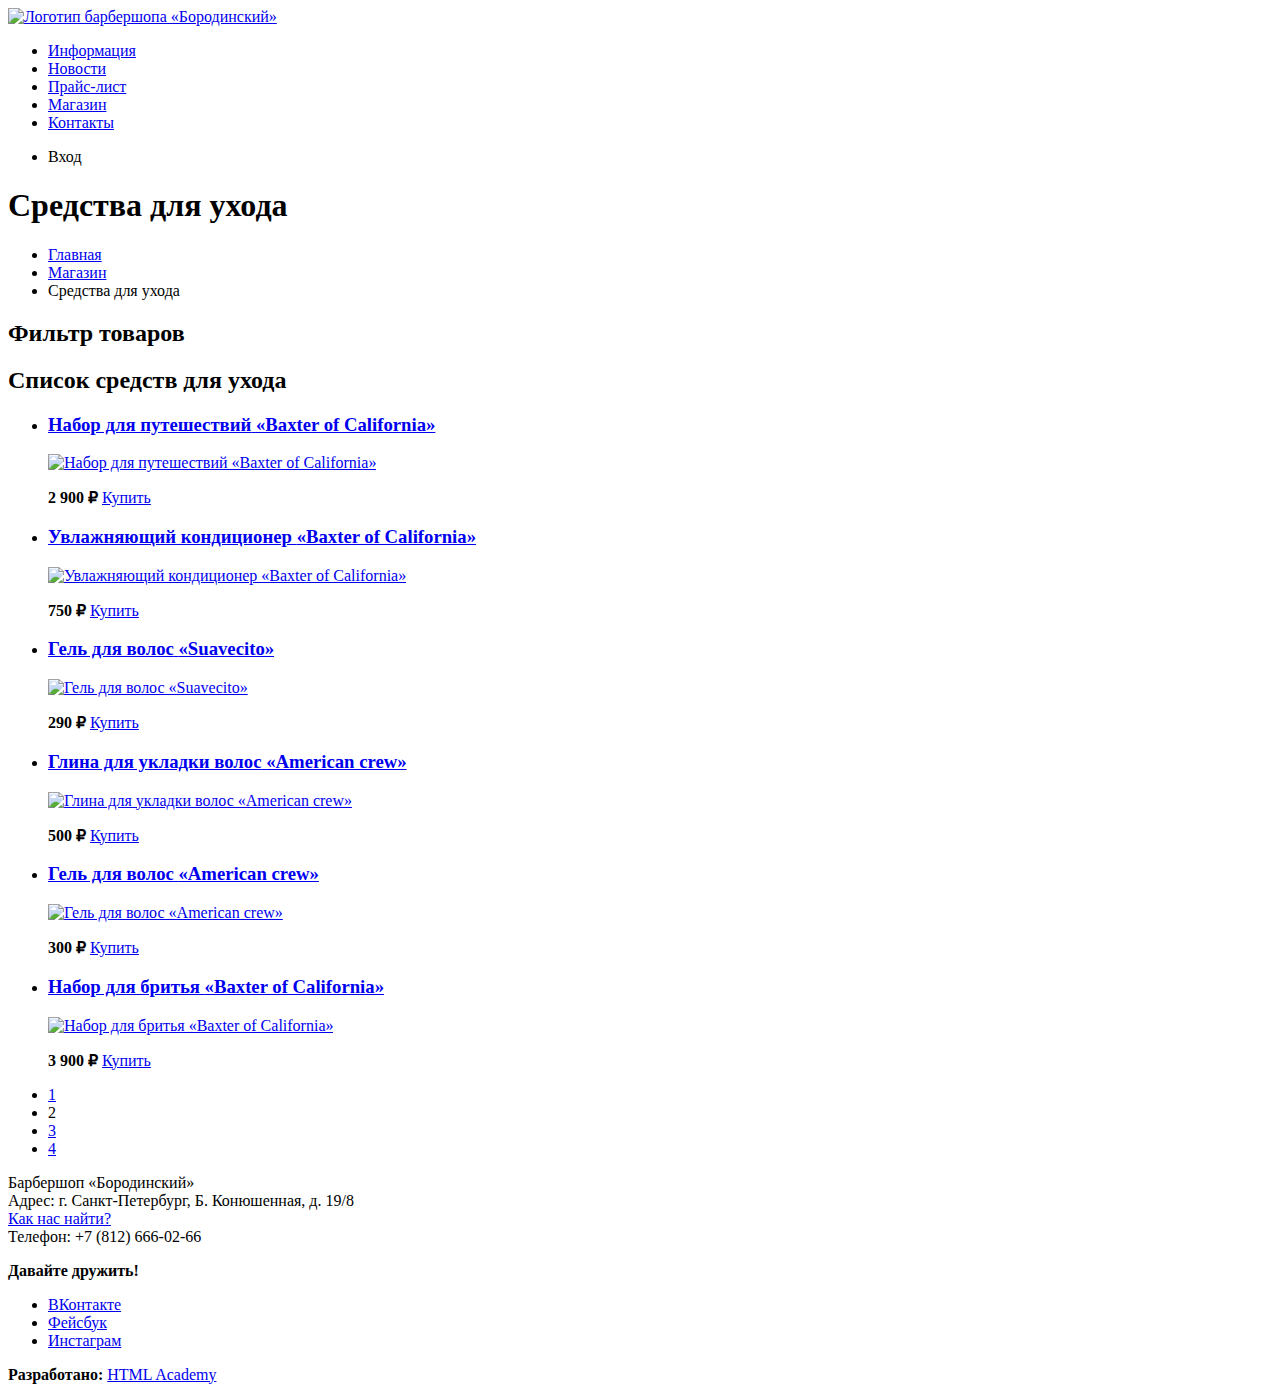
==== catalog.html @ 6e804581 "Исправляет логотип на внутренних страницах" ====
<!DOCTYPE html>
<html lang="ru">
  <head>
    <meta charset="utf-8">
    <title>Барбершоп «Бородинский»</title>
  </head>
  <body>

<!-- Шапка с навигацией + логотип -->
    <header class="main-header">
      <nav class="main-navigation">
        <a class="main-header-logo" href="index.html">
          <img src="img/logo.svg" width="111" height="24" alt="Логотип барбершопа «Бородинский»">
        </a>
        <ul class="site-navigation">
          <li><a href="info.html">Информация</a></li>
          <li><a href="news.html">Новости</a></li>
          <li><a href="price.html">Прайс-лист</a></li>
          <li><a href="catalog.html">Магазин</a></li>
          <li><a href="contacts.html">Контакты</a></li>
        </ul>
        <ul class="user-navigation">
          <li class="login-link">Вход</li>
        </ul>
      </nav>
    </header>

<!-- Основное содержание страницы -->
    <main class="container">
      <h1 class="page-title">Cредства для ухода</h1>
      <ul class="breadcrumbs">
        <li><a href="index.html">Главная</a></li>
        <li><a href="catalog.html">Магазин</a></li>
        <li class="breadcrumbs-current">Средства для ухода</li>
      </ul>

<!-- Фильтр товаров -->
      <section class="filters">
        <h2 class="visually-hidden">Фильтр товаров</h2>
        <!-- Здесь будет форма -->
      </section>

<!-- Список всех товаров -->
      <section class="catalog">
        <h2 class="visually-hidden">Список средств для ухода</h2>
        <ul class="catalog-list">
          <li class="catalog-item">
            <h3>
              <a href="catalog-item.html">
                <span class="catalog-category">Набор для путешествий</span>
                <span class="catalog-item-title">«Baxter of California»</span>
              </a>
            </h3>
            <p class="catalog-item-image">
              <a href="catalog-item.html">
                <img src="img/product-1.jpg" width="220" height="165" alt="Набор для путешествий «Baxter of California»">
              </a>
            </p>
            <p class="catalog-item-price">
              <b>2 900 ₽</b>
              <a class="button" href="#">Купить</a>
            </p>
          </li>
          <li class="catalog-item">
            <h3>
              <a href="catalog-item.html">
                <span class="catalog-category">Увлажняющий кондиционер</span>
                <span class="catalog-item-title">«Baxter of California»</span>
              </a>
            </h3>
            <p class="catalog-item-image">
              <a href="catalog-item.html">
                <img src="img/product-2.jpg" width="220" height="165" alt="Увлажняющий кондиционер «Baxter of California»">
              </a>
            </p>
            <p class="catalog-item-price">
              <b>750 ₽</b>
              <a class="button" href="#">Купить</a>
            </p>
          </li>
          <li class="catalog-item">
            <h3>
              <a href="catalog-item.html">
                <span class="catalog-category">Гель для волос</span>
                <span class="catalog-item-title">«Suavecito»</span>
              </a>
            </h3>
            <p class="catalog-item-image">
              <a href="catalog-item.html">
                <img src="img/product-3.jpg" width="220" height="165" alt="Гель для волос «Suavecito»">
              </a>
            </p>
            <p class="catalog-item-price">
              <b>290 ₽</b>
              <a class="button" href="#">Купить</a>
            </p>
          </li>
          <li class="catalog-item">
            <h3>
              <a href="catalog-item.html">
                <span class="catalog-category">Глина для укладки волос</span>
                <span class="catalog-item-title">«American crew»</span>
              </a>
            </h3>
            <p class="catalog-item-image">
              <a href="catalog-item.html">
                <img src="img/product-4.jpg" width="220" height="165" alt="Глина для укладки волос «American crew»">
              </a>
            </p>
            <p class="catalog-item-price">
              <b>500 ₽</b>
              <a class="button" href="#">Купить</a>
            </p>
          </li>
          <li class="catalog-item">
            <h3>
              <a href="catalog-item.html">
                <span class="catalog-category">Гель для волос</span>
                <span class="catalog-item-title">«American crew»</span>
              </a>
            </h3>
            <p class="catalog-item-image">
              <a href="catalog-item.html">
                <img src="img/product-5.jpg" width="220" height="165" alt="Гель для волос «American crew»">
              </a>
            </p>
            <p class="catalog-item-price">
              <b>300 ₽</b>
              <a class="button" href="#">Купить</a>
            </p>
          </li>
          <li class="catalog-item">
            <h3>
              <a href="catalog-item.html">
                <span class="catalog-category">Набор для бритья</span>
                <span class="catalog-item-title">«Baxter of California»</span>
              </a>
            </h3>
            <p class="catalog-item-image">
              <a href="catalog-item.html">
                <img src="img/product-6.jpg" width="220" height="165" alt="Набор для бритья «Baxter of California»">
              </a>
            </p>
            <p class="catalog-item-price">
              <b>3 900 ₽</b>
              <a class="button" href="#">Купить</a>
            </p>
          </li>
        </ul>

<!-- Пагинация -->
        <ul class="pagination-list">
          <li class="pagination-item"><a href="#">1</a></li>
          <li class="pagination-item pagination-item-current"><a>2</a></li>
          <li class="pagination-item"><a href="#">3</a></li>
          <li class="pagination-item"><a href="#">4</a></li>
        </ul>
      </section>
    </main>

<!-- Подвал сайта -->
    <footer class="index-footer">
      <p class="footer-contacts">
        Барбершоп «Бородинский»<br>
        Адрес: г. Санкт-Петербург, Б. Конюшенная, д. 19/8<br>
        <a href="map.html">Как нас найти?</a><br>
        Телефон: +7 (812) 666-02-66
      </p>
      <div class="footer-social">
        <b>Давайте дружить!</b>
        <ul>
          <li><a class="social-button" href="#">ВКонтакте</a></li>
          <li><a class="social-button" href="#">Фейсбук</a></li>
          <li><a class="social-button" href="#">Инстаграм</a></li>
        </ul>
      </div>
      <p class="footer-copyright">
        <b>Разработано:</b>
        <a class="button" href="https://htmlacademy.ru">HTML Academy</a>
      </p>
    </footer>

<!-- Тут будет разметка попапов -->

  </body>
</html>
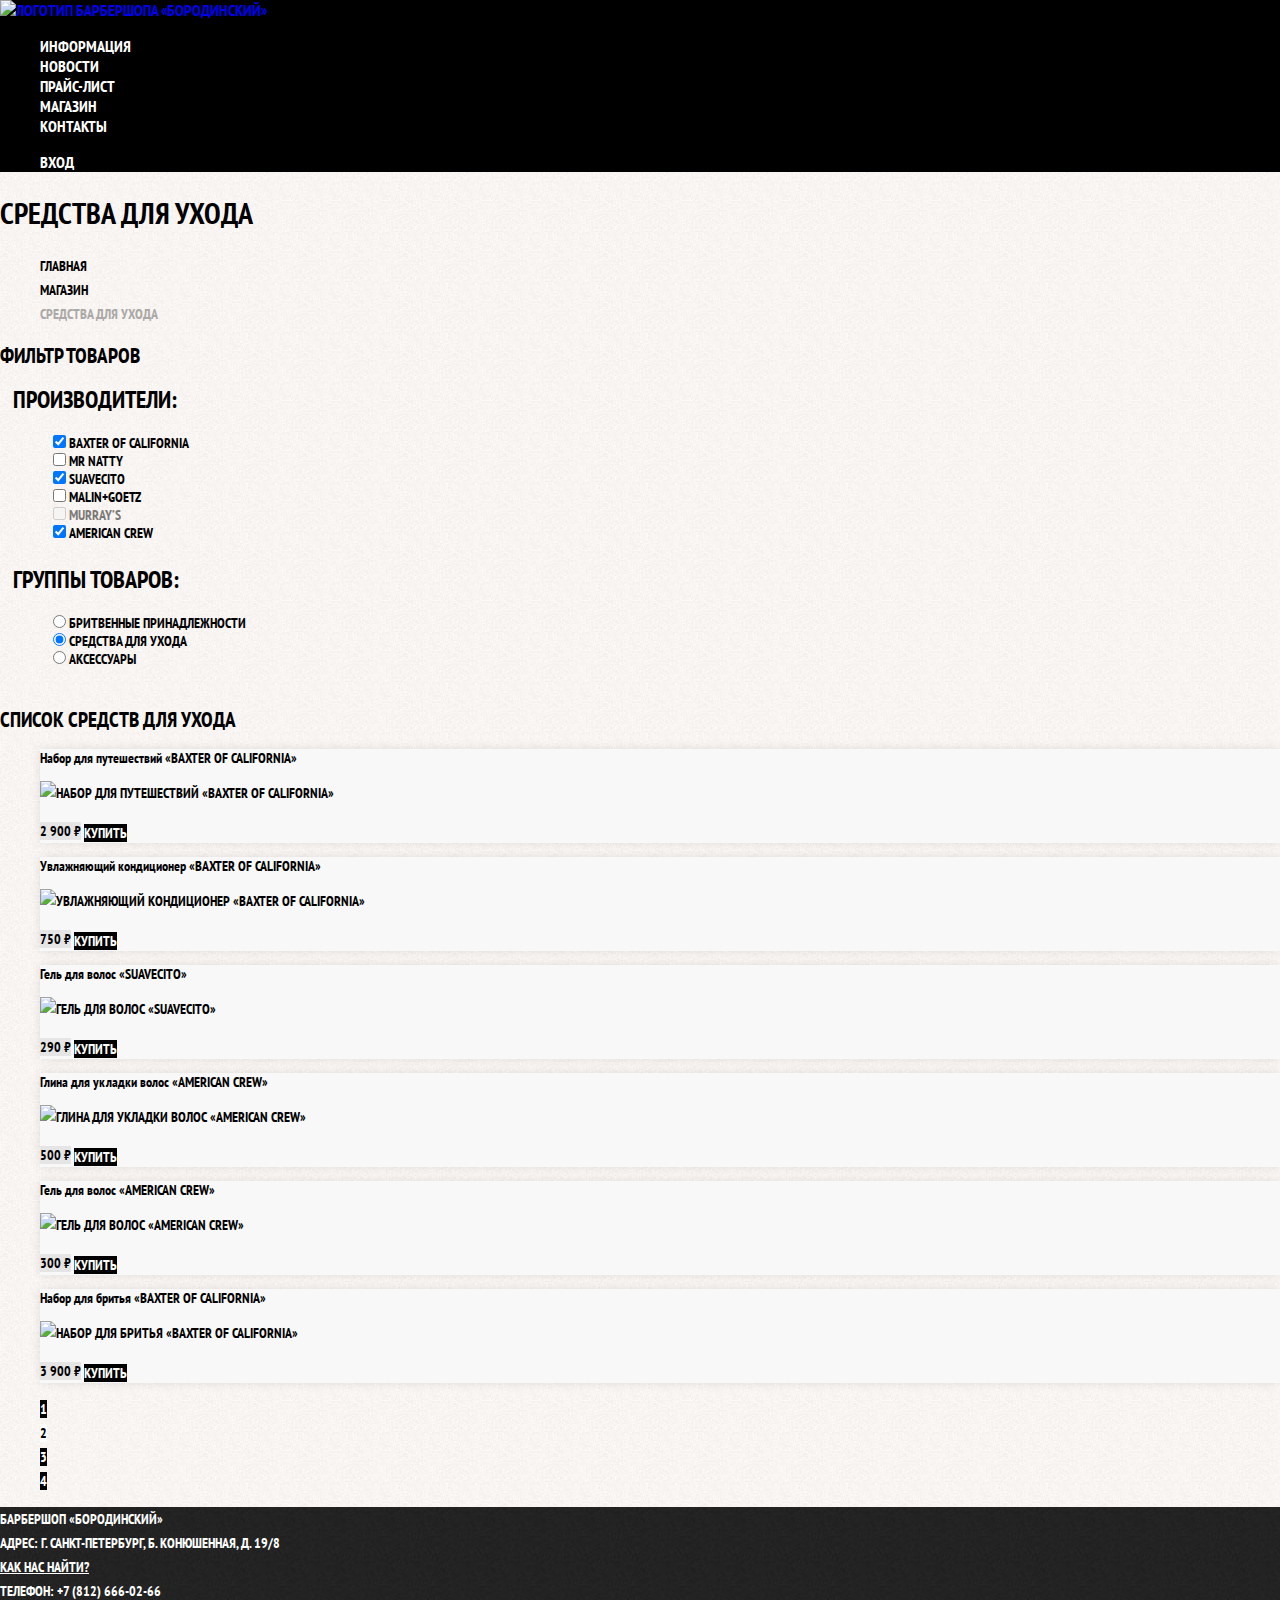
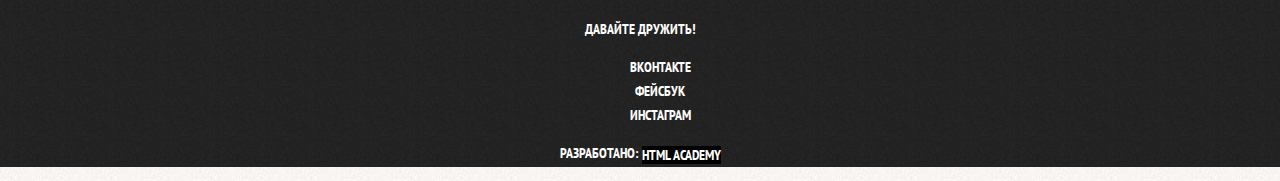
==== commit e0fa2633: "Добавляет некоторые уникальные стили внутренних страниц" ====
--- a/catalog.html
+++ b/catalog.html
@@ -3,8 +3,11 @@
   <head>
     <meta charset="utf-8">
     <title>Барбершоп «Бородинский»</title>
+    <link href="https://fonts.googleapis.com/css?family=PT+Sans+Narrow:400,700&amp;subset=latin,cyrillic" rel="stylesheet">
+    <link href="css/normalize.css" rel="stylesheet">
+    <link href="css/style.css" rel="stylesheet">
   </head>
-  <body>
+  <body class="inner-page">
 
 <!-- Шапка с навигацией + логотип -->
     <header class="main-header">
@@ -37,7 +40,54 @@
 <!-- Фильтр товаров -->
       <section class="filters">
         <h2 class="visually-hidden">Фильтр товаров</h2>
-        <!-- Здесь будет форма -->
+        <form class="filter" method="get" action="https://echo.htmlacademy.ru">
+          <fieldset>
+            <legend>Производители:</legend>
+            <ul>
+              <li class="filter-option">
+                <input class="visually-hidden filter-input filter-input-checkbox" type="checkbox" name="baxter-of-california" id="filter-baxter-of-california" checked>
+                <label for="filter-baxter-of-california">Baxter of California</label>
+              </li>
+              <li class="filter-option">
+                <input class="visually-hidden filter-input filter-input-checkbox" type="checkbox" name="mr-natty" id="filter-mr-natty">
+                <label for="filter-mr-natty">Mr Natty</label>
+              </li>
+              <li class="filter-option">
+                <input class="visually-hidden filter-input filter-input-checkbox" type="checkbox" name="suavecito" id="filter-suavecito" checked>
+                <label for="filter-suavecito">Suavecito</label>
+              </li>
+              <li class="filter-option">
+                <input class="visually-hidden filter-input filter-input-checkbox" type="checkbox" name="malin-goetz" id="filter-malin-goetz">
+                <label for="filter-malin-goetz">Malin+Goetz</label>
+              </li>
+              <li class="filter-option">
+                <input class="visually-hidden filter-input filter-input-checkbox" type="checkbox" name="murrays" id="filter-murrays" disabled>
+                <label for="filter-murrays">Murray’s</label>
+              </li>
+              <li class="filter-option">
+                <input class="visually-hidden filter-input filter-input-checkbox" type="checkbox" name="american-crew" id="filter-american-crew" checked>
+                <label for="filter-american-crew">American Crew</label>
+              </li>
+            </ul>
+          </fieldset>
+          <fieldset>
+            <legend>Группы товаров:</legend>
+            <ul>
+              <li class="filter-option">
+                <input class="visually-hidden filter-input filter-input-radio" type="radio" name="product-group" value="shaving" id="filter-shave">
+                <label for="filter-shave">Бритвенные принадлежности</label>
+              </li>
+              <li class="filter-option">
+                <input class="visually-hidden filter-input filter-input-radio" type="radio" name="product-group" value="hair-care" id="filter-care" checked>
+                <label for="filter-care">Средства для ухода</label>
+              </li>
+              <li class="filter-option">
+                <input class="visually-hidden filter-input filter-input-radio" type="radio" name="product-group" value="accessories" id="filter-accessories">
+                <label for="filter-accessories">Аксессуары</label>
+              </li>
+            </ul>
+          </fieldset>
+        </form>
       </section>
 
 <!-- Список всех товаров -->
@@ -45,102 +95,90 @@
         <h2 class="visually-hidden">Список средств для ухода</h2>
         <ul class="catalog-list">
           <li class="catalog-item">
-            <h3>
-              <a href="catalog-item.html">
+            <a href="catalog-item.html">
+              <h3>
                 <span class="catalog-category">Набор для путешествий</span>
                 <span class="catalog-item-title">«Baxter of California»</span>
-              </a>
-            </h3>
-            <p class="catalog-item-image">
-              <a href="catalog-item.html">
+              </h3>
+              <p class="catalog-item-image">
                 <img src="img/product-1.jpg" width="220" height="165" alt="Набор для путешествий «Baxter of California»">
-              </a>
-            </p>
+              </p>
+            </a>
             <p class="catalog-item-price">
               <b>2 900 ₽</b>
               <a class="button" href="#">Купить</a>
             </p>
           </li>
           <li class="catalog-item">
-            <h3>
-              <a href="catalog-item.html">
+            <a href="catalog-item.html">
+              <h3>
                 <span class="catalog-category">Увлажняющий кондиционер</span>
                 <span class="catalog-item-title">«Baxter of California»</span>
-              </a>
-            </h3>
-            <p class="catalog-item-image">
-              <a href="catalog-item.html">
+              </h3>
+              <p class="catalog-item-image">
                 <img src="img/product-2.jpg" width="220" height="165" alt="Увлажняющий кондиционер «Baxter of California»">
-              </a>
-            </p>
+              </p>
+            </a>
             <p class="catalog-item-price">
               <b>750 ₽</b>
               <a class="button" href="#">Купить</a>
             </p>
           </li>
           <li class="catalog-item">
-            <h3>
-              <a href="catalog-item.html">
+            <a href="catalog-item.html">
+              <h3>
                 <span class="catalog-category">Гель для волос</span>
                 <span class="catalog-item-title">«Suavecito»</span>
-              </a>
-            </h3>
-            <p class="catalog-item-image">
-              <a href="catalog-item.html">
+              </h3>
+              <p class="catalog-item-image">
                 <img src="img/product-3.jpg" width="220" height="165" alt="Гель для волос «Suavecito»">
-              </a>
-            </p>
+              </p>
+            </a>
             <p class="catalog-item-price">
               <b>290 ₽</b>
               <a class="button" href="#">Купить</a>
             </p>
           </li>
           <li class="catalog-item">
-            <h3>
-              <a href="catalog-item.html">
+            <a href="catalog-item.html">
+              <h3>
                 <span class="catalog-category">Глина для укладки волос</span>
                 <span class="catalog-item-title">«American crew»</span>
-              </a>
-            </h3>
-            <p class="catalog-item-image">
-              <a href="catalog-item.html">
+              </h3>
+              <p class="catalog-item-image">
                 <img src="img/product-4.jpg" width="220" height="165" alt="Глина для укладки волос «American crew»">
-              </a>
-            </p>
+              </p>
+            </a>
             <p class="catalog-item-price">
               <b>500 ₽</b>
               <a class="button" href="#">Купить</a>
             </p>
           </li>
           <li class="catalog-item">
-            <h3>
-              <a href="catalog-item.html">
+            <a href="catalog-item.html">
+              <h3>
                 <span class="catalog-category">Гель для волос</span>
                 <span class="catalog-item-title">«American crew»</span>
-              </a>
-            </h3>
-            <p class="catalog-item-image">
-              <a href="catalog-item.html">
+              </h3>
+              <p class="catalog-item-image">
                 <img src="img/product-5.jpg" width="220" height="165" alt="Гель для волос «American crew»">
-              </a>
-            </p>
+              </p>
+            </a>
             <p class="catalog-item-price">
               <b>300 ₽</b>
               <a class="button" href="#">Купить</a>
             </p>
           </li>
           <li class="catalog-item">
-            <h3>
-              <a href="catalog-item.html">
+            <a href="catalog-item.html">
+              <h3>
                 <span class="catalog-category">Набор для бритья</span>
                 <span class="catalog-item-title">«Baxter of California»</span>
-              </a>
-            </h3>
-            <p class="catalog-item-image">
-              <a href="catalog-item.html">
+              </h3>
+              <p class="catalog-item-image">
                 <img src="img/product-6.jpg" width="220" height="165" alt="Набор для бритья «Baxter of California»">
-              </a>
-            </p>
+              </p>
+            </a>
             <p class="catalog-item-price">
               <b>3 900 ₽</b>
               <a class="button" href="#">Купить</a>
@@ -159,7 +197,7 @@
     </main>
 
 <!-- Подвал сайта -->
-    <footer class="index-footer">
+    <footer class="main-footer">
       <p class="footer-contacts">
         Барбершоп «Бородинский»<br>
         Адрес: г. Санкт-Петербург, Б. Конюшенная, д. 19/8<br>
@@ -169,7 +207,7 @@
       <div class="footer-social">
         <b>Давайте дружить!</b>
         <ul>
-          <li><a class="social-button" href="#">ВКонтакте</a></li>
+          <li><a class="social-button" href="#">Вконтакте</a></li>
           <li><a class="social-button" href="#">Фейсбук</a></li>
           <li><a class="social-button" href="#">Инстаграм</a></li>
         </ul>
--- a/css/style.css
+++ b/css/style.css
@@ -0,0 +1,357 @@
+body {
+  margin: 0;
+  padding: 0;
+
+  font-family: "PT Sans Narrow", Arial, sans-serif;
+  font-size: 14px;
+  line-height: 24px;
+  font-weight: 700;
+  color: #ffffff;
+  text-transform: uppercase;
+
+  background-color: #000000;
+  background-image: url("../img/index-main-bg.jpg");
+  background-position: top center;
+  background-repeat: no-repeat;
+}
+
+.inner-page {
+  color: #000000;
+
+  background-color: #f9f6f3;
+  background-image: url("../img/main-bg.jpg");
+  background-position: 0 0;
+  background-repeat: repeat;
+}
+
+a {
+  text-decoration: none;
+}
+
+.button {
+  font: inherit;
+
+  text-align: center;
+  color: #ffffff;
+  vertical-align: middle;
+  text-transform: uppercase;
+
+  background-color: #000000;
+  border: none;
+}
+
+.button:hover,
+.button:focus,
+.button:active {
+  background-color: #663d15;
+}
+
+.main-navigation {
+  font-size: 16px;
+  line-height: 20px;
+  color: #ffffff;
+
+  background-color: #000000;
+}
+
+.site-navigation,
+.user-navigation {
+  list-style: none;
+}
+
+.site-navigation a,
+.user-navigation a {
+  color: #ffffff;
+}
+
+.site-navigation a:hover,
+.site-navigation a:focus,
+.user-navigation a:hover,
+.user-navigation a:focus {
+  background-color: #242424;
+}
+
+.features-list {
+  list-style: none;
+}
+
+.feature-item {
+  text-align: center;
+}
+
+.feature-item h3 {
+  font-size: 30px;
+  line-height: 42px;
+}
+
+.index-columns {
+  color: #000000;
+
+  background-color: #f8f5f2;
+  background-image: url("../img/main-bg.jpg");
+  background-position: 0 0;
+  background-repeat: repeat;
+}
+
+.index-columns h2 {
+  font-size: 30px;
+  line-height: 42px;
+}
+
+.news-list {
+  list-style: none;
+}
+
+.news-item time {
+  text-transform: none;
+}
+
+.gallery-content {
+  background-color: #cccccc;
+  border: 7px solid #ffffff;
+}
+
+.appointment-item input {
+  font: inherit;
+
+  background-color: transparent;
+  border: 2px solid #000000;
+}
+
+.appointment-item input:focus {
+  border-color: #663d15;
+}
+
+.page-title {
+  font-size: 30px;
+  line-height: 42px;
+}
+
+.breadcrumbs {
+  list-style: none;
+}
+
+.breadcrumbs a {
+  color: #000000;
+}
+
+.breadcrumbs a:hover,
+.breadcrumbs a:focus {
+  text-decoration: underline;
+}
+
+.breadcrumbs-current {
+  color: #aba9a7;
+}
+
+.filter fieldset {
+  border: none;
+}
+
+.filter legend {
+  font-size: 24px;
+  line-height: 30px;
+}
+
+.filter ul {
+  list-style: none;
+  line-height: 18px;
+}
+
+.filter-input:hover + label,
+.filter-input:focus + label {
+  color: #663d15;
+}
+
+.filter-input:disabled + label {
+  color: #000000;
+
+  opacity: 0.5;
+}
+
+.catalog-list {
+  list-style: none;
+}
+
+.catalog-item {
+  background-color: #f8f8f8;
+  box-shadow: 0 0 10px rgba(0, 0, 0, 0.1);
+}
+
+.catalog-item:hover {
+  box-shadow: 0 0 10px rgba(0, 0, 0, 0.2);
+}
+
+.catalog-item a {
+  color: #000000;
+}
+
+.catalog-item h3 {
+  font-size: 14px;
+  line-height: 18px;
+}
+
+.catalog-category {
+  text-transform: none;
+}
+
+.catalog-item-price b {
+  font-size: 14px;
+  line-height: 20px;
+  text-align: center;
+
+  background-color: #e5e5e5;
+}
+
+.catalog-item-price .button {
+  line-height: 20px;
+  color: #ffffff;
+}
+
+.pagination-list {
+  list-style: none;
+}
+
+.pagination-item a {
+  color: #ffffff;
+
+  background-color: #000000;
+}
+
+.pagination-item a:hover,
+.pagination-item a:focus,
+.pagination-item a:active {
+  background-color: #663d15;
+}
+
+.pagination-item-current a {
+  color: #000000;
+
+  background-color: #ffffff;
+}
+
+.pagination-item-current a:hover,
+.pagination-item-current a:focus,
+.pagination-item-current a:active {
+  color: #000000;
+
+  background-color: #ffffff;
+}
+
+.product-photo-preview {
+  list-style: none;
+}
+
+.product-photo-preview li {
+  box-shadow: 0 0 10px 2px rgba(0, 0, 0, 0.1);
+}
+
+.product-photo-full {
+  box-shadow: 0 0 10px 2px rgba(0, 0, 0, 0.1);
+}
+
+.product-article {
+  text-align: right;
+  color: #aeaeae;
+}
+
+.product-price b {
+  line-height: 20px;
+  text-align: center;
+
+  background-color: #e5e5e5;
+}
+
+.product-info h3 {
+  font-size: 24px;
+  line-height: 30px;
+}
+
+.product-info ul {
+  list-style: none;
+}
+
+.main-footer {
+  color: #ffffff;
+
+  background-color: #212121;
+  background-image: url("../img/footer-bg.jpg");
+  background-position: 0 0;
+  background-repeat: repeat;
+}
+
+.footer-contacts a {
+  color: #ffffff;
+  text-decoration: underline;
+}
+
+.footer-contacts a:hover,
+.footer-contacts a:focus {
+  text-decoration: none;
+}
+
+.footer-social {
+  text-align: center;
+}
+
+.footer-social ul {
+  list-style: none;
+}
+
+.social-button {
+  color: #ffffff;
+}
+
+.footer-copyright {
+  text-align: center;
+}
+
+.footer-copyright .button:hover,
+.footer-copyright .button:focus {
+  color: #000000;
+
+  background-color: #ffffff;
+}
+
+.modal {
+  color: #000000;
+
+  background-color: #f8f3f0;
+  background-image: url("../img/main-bg.jpg");
+  background-position: 0 0;
+  background-repeat: repeat;
+}
+
+.modal h2 {
+  font-size: 30px;
+  line-height: 42px;
+}
+
+.login-form input[type="text"],
+.login-form input[type="password"] {
+  font: inherit;
+  color: #000000;
+  text-transform: uppercase;
+
+  background-color: #f9f6f3;
+  border: 2px solid #000000;
+}
+
+.login-form input:focus {
+  border-color: #663d15;
+}
+
+.login-checkbox:hover,
+.login-checkbox:focus {
+  color: #663d15;
+}
+
+.restore {
+  color: #000000;
+  text-decoration: underline;
+}
+
+.restore:hover,
+.restore:focus {
+  text-decoration: none;
+}
